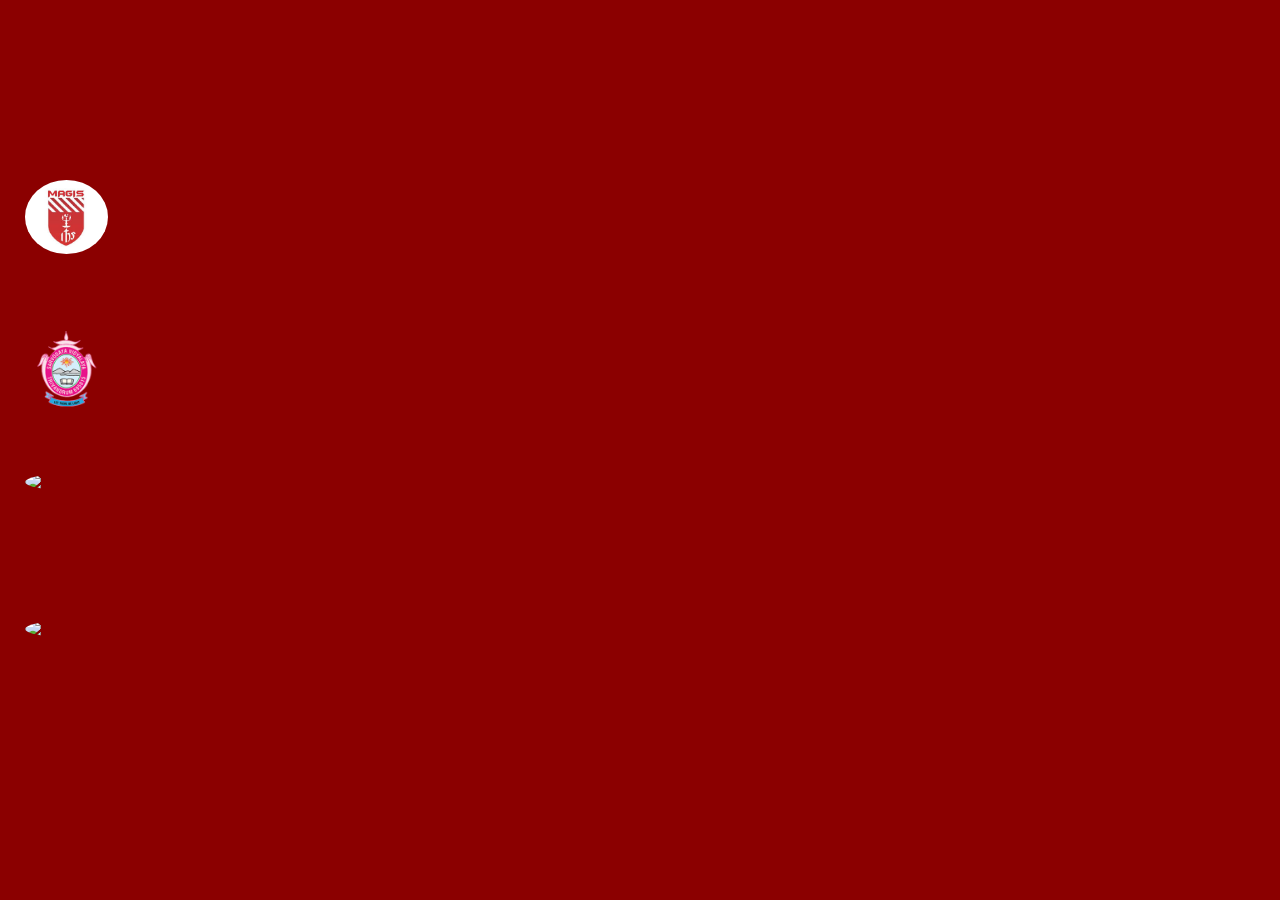
==== about.html @ 66e7956e "Add files via upload" ====
<!DOCTYPE html>
<html>
<head>
<link rel="stylesheet" href="stylespro2.css">
<link rel="stylesheet" href="https://fonts.googleapis.com/css?family=Audiowide">
<link href='https://unpkg.com/boxicons@2.1.4/css/boxicons.min.css' rel='stylesheet'>
<meta name="viewport" content="width=device-width, initial-scale=1.0">
<style>
body {
  font-family: "Audiowide", sans-serif;

}
@media (max-width: 320px) {
        .navi {
            display: none;
            flex-direction: column;
            position: absolute;
            top: 60px;
            right: 10%;
            background: #333;
            width: 50%;
            text-align: center;
            padding: 10px;
            border-radius: 5px;
        }
        .navi a {
            display: block;
            padding: 10px;
        }
        .menu-icon {
            display: block;
        }
    }
</style>
<title>About</title>
</head>
<body>
<header class="header">
<a href="index.html" class="logo">Charu.</a>
<nav class="navi">
<a href="index.html">Home</a>
<a href="about.html">About</a>
<a href="Projects.html">Projects</a>
<a href="Contact.html">Contact</a>
</nav>
</header>
<div style="margin-top: 105px; box-sizing:border-box;">
<div style="margin:75px 25px 25px; width:65%;" class="container">
<img src="Loyola.jpg" style="display: block; border-radius: 50%; float: left; width:10%;">
<div style="float: left; margin-left:25px; width:65%;" class="desc">
<p style="margin-left:25px;">Done schooling in one of the most prestigious ICSE schools in the country, Loyola School.</p>
<p style="margin-left:25px;">Eventhough a lot has passed since my demise from the school, my heart will always be marron colored which is of the same color as that of the crest of the school.</p>
</div>
</div>
</div>
<br>
<br>
<div style="margin-top: 105px; box-sizing: border-box; clear:left;">
<div style="margin:75px 25px 25px; width:65%;" class="container">
<img src="sarvodaya.png" style="display: block; border-radius: 50%; float: left; width:10%;">
<div style="margin-left:25px; width:65%; float: left;" class="desc">
<p style="margin-left:25px;">Done +1 and +2 in Sarvodaya Vidyalaya in Mar ivanios Vidyanagar.</p>
<p style="margin-left:25px;">The school gave me a lot of memories, shaped me into the man of who I am today.</p>
<p style="margin-left:25px;">This is also one of the most prestigious ICSE schools in tvm.</p>
</div>
</div>
</div>
<br>
<br>
<div style="margin-top: 105px; box-sizing: border-box; clear:left;">
<div style="margin:75px 25px 25px; width:65%;" class="container">
<img src="brilliant.png" style="display: block; border-radius: 50%; float: left; width:10%;">
<div style="margin-left:25px; width:65%; float: left;" class="desc">
<p style="margin-left:25px;">The only name in coaching centre field stronger than any in Kerala.</p>
<p style="margin-left:25px;">Studied here for the vast amount of knowledge that was required in order to safeguard my way into a prestigious college.</p>
<p style="margin-left:25px;">One of the most prestgious coaching centres in Kerala.</p>
</div>
</div>
</div>
<br>
<br>
<div style="margin-top: 105px; box-sizing: border-box; clear:left;">
<div style="margin:75px 25px 25px; width:65%;" class="container">
<img src="Amrita.jpg" style="display: block; border-radius: 50%; float: left; width:10%;">
<div style="margin-left:25px; width:65%; float: left;" class="desc">
<p style="margin-left:25px;">Now currently in this great institution and studying the most wanted course, CSE.</p>
<p style="margin-left:25px;">A hotspot for great oportunities and to meet with great people.</p>
<p style="margin-left:25px;">Amrita university is among the top universities in the whole wide world.</p>
</div>
</div>
</div>
</body>
</html>
---- stylespro2.css ----
*{
margin: 0;
padding: 0;
box-sizing: border-box;
}

body{
background: #8B0000;
color : white;
animation: fadeInAnimation ease 3s;
            animation-iteration-count: 1;
            animation-fill-mode: backwards;
        }
        @keyframes fadeInAnimation {
            0% {
                opacity: 0;
            }

            100% {
                opacity: 1;
            }
        }


.header{
position:fixed;
top: 0;
left: 0;
width: 100%;
padding :20px 10%;
background: #111111;
display: flex;
justify-content: space-between;
}

.logo{
font-size: 25px;
color: white;
text-decoration: none;
font-weight: 600;
}

.logo::before{
content: '';
position: absolute;
top: 0;
right: 0;
width: 100%;
height: 100%;
background: #8B0000;
animation: showRight 1s ease forwards;
animation-delay: .2s;
}


.navi a{
position: relative;
font-size: 18px;
color: #8B0000 ;
text-decoration: none;
font-weight: 500;
margin-left: 35px;
transition: .3s;
}

.navi a:hover,
.navi a.active{
color: #111111;
font-size: 20px;
}

.container {
    position: fixed;
    display: inline-block;
}

.desc {
    position: absolute;
    bottom: 10px;
    left: 50%;
    transform: translateX(-50%);
    background: #111111;
    color: white;
    padding: 8px 12px;
    border-radius: 5px;
    opacity: 0;
    visibility: hidden;
    transition: opacity 0.4s ease-in-out, visibility 0.4s, transform 0.4s ease-in-out;
}

/* Show description smoothly on hover */
.container:hover .desc {
    opacity: 1;
    visibility: visible;
    transform: translateX(-50%) translateY(-5px);
}
    
    @keyframes showRight{
    100%{
    width: 0;
    }
    }
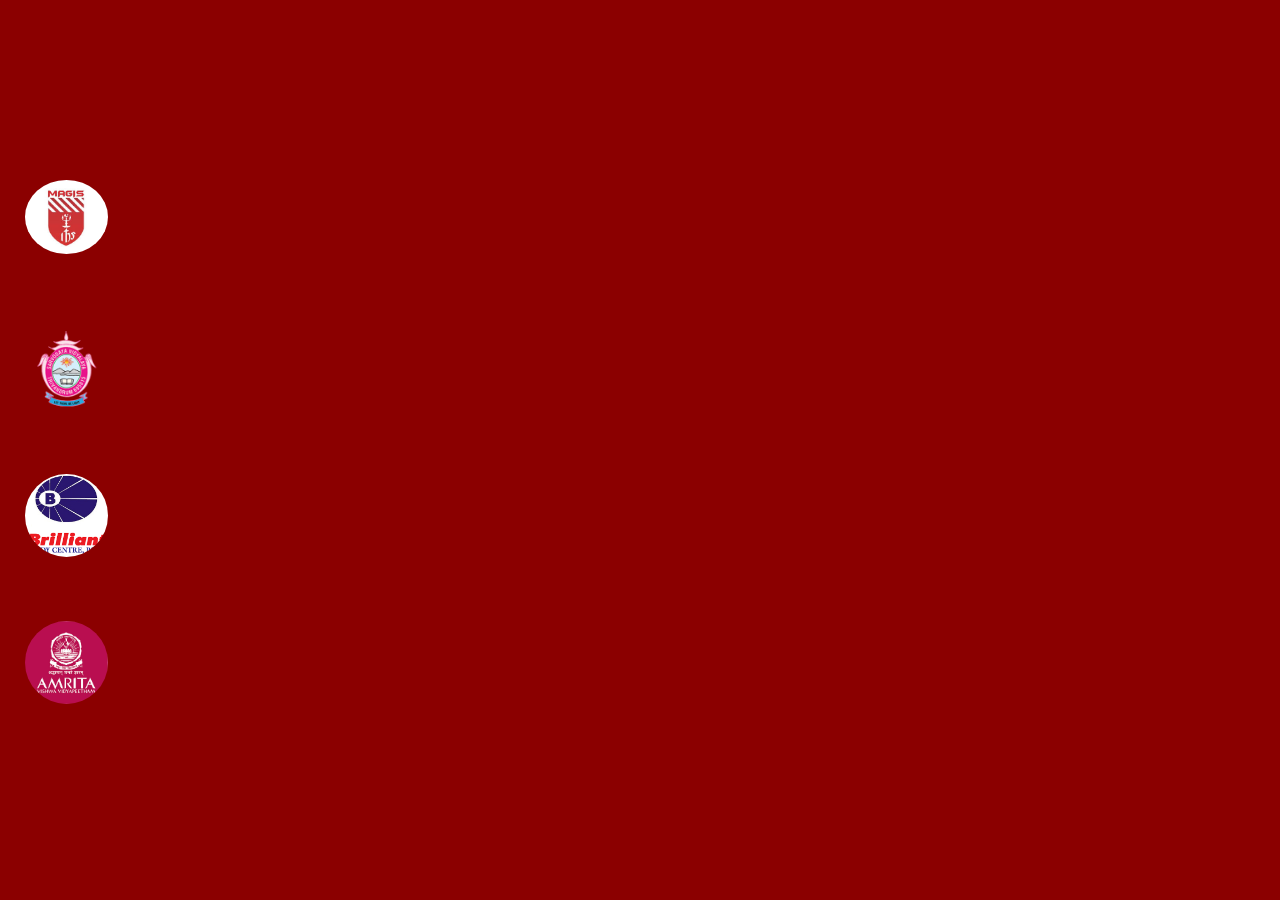
==== commit 491a5e3f: "Update about.html" ====
--- a/about.html
+++ b/about.html
@@ -70,7 +70,7 @@
 <br>
 <div style="margin-top: 105px; box-sizing: border-box; clear:left;">
 <div style="margin:75px 25px 25px; width:65%;" class="container">
-<img src="brilliant.png" style="display: block; border-radius: 50%; float: left; width:10%;">
+<img src="Brilliant.png" style="display: block; border-radius: 50%; float: left; width:10%;">
 <div style="margin-left:25px; width:65%; float: left;" class="desc">
 <p style="margin-left:25px;">The only name in coaching centre field stronger than any in Kerala.</p>
 <p style="margin-left:25px;">Studied here for the vast amount of knowledge that was required in order to safeguard my way into a prestigious college.</p>
@@ -82,7 +82,7 @@
 <br>
 <div style="margin-top: 105px; box-sizing: border-box; clear:left;">
 <div style="margin:75px 25px 25px; width:65%;" class="container">
-<img src="Amrita.jpg" style="display: block; border-radius: 50%; float: left; width:10%;">
+<img src="amrita.jpg" style="display: block; border-radius: 50%; float: left; width:10%;">
 <div style="margin-left:25px; width:65%; float: left;" class="desc">
 <p style="margin-left:25px;">Now currently in this great institution and studying the most wanted course, CSE.</p>
 <p style="margin-left:25px;">A hotspot for great oportunities and to meet with great people.</p>
@@ -91,4 +91,4 @@
 </div>
 </div>
 </body>
-</html>+</html>
